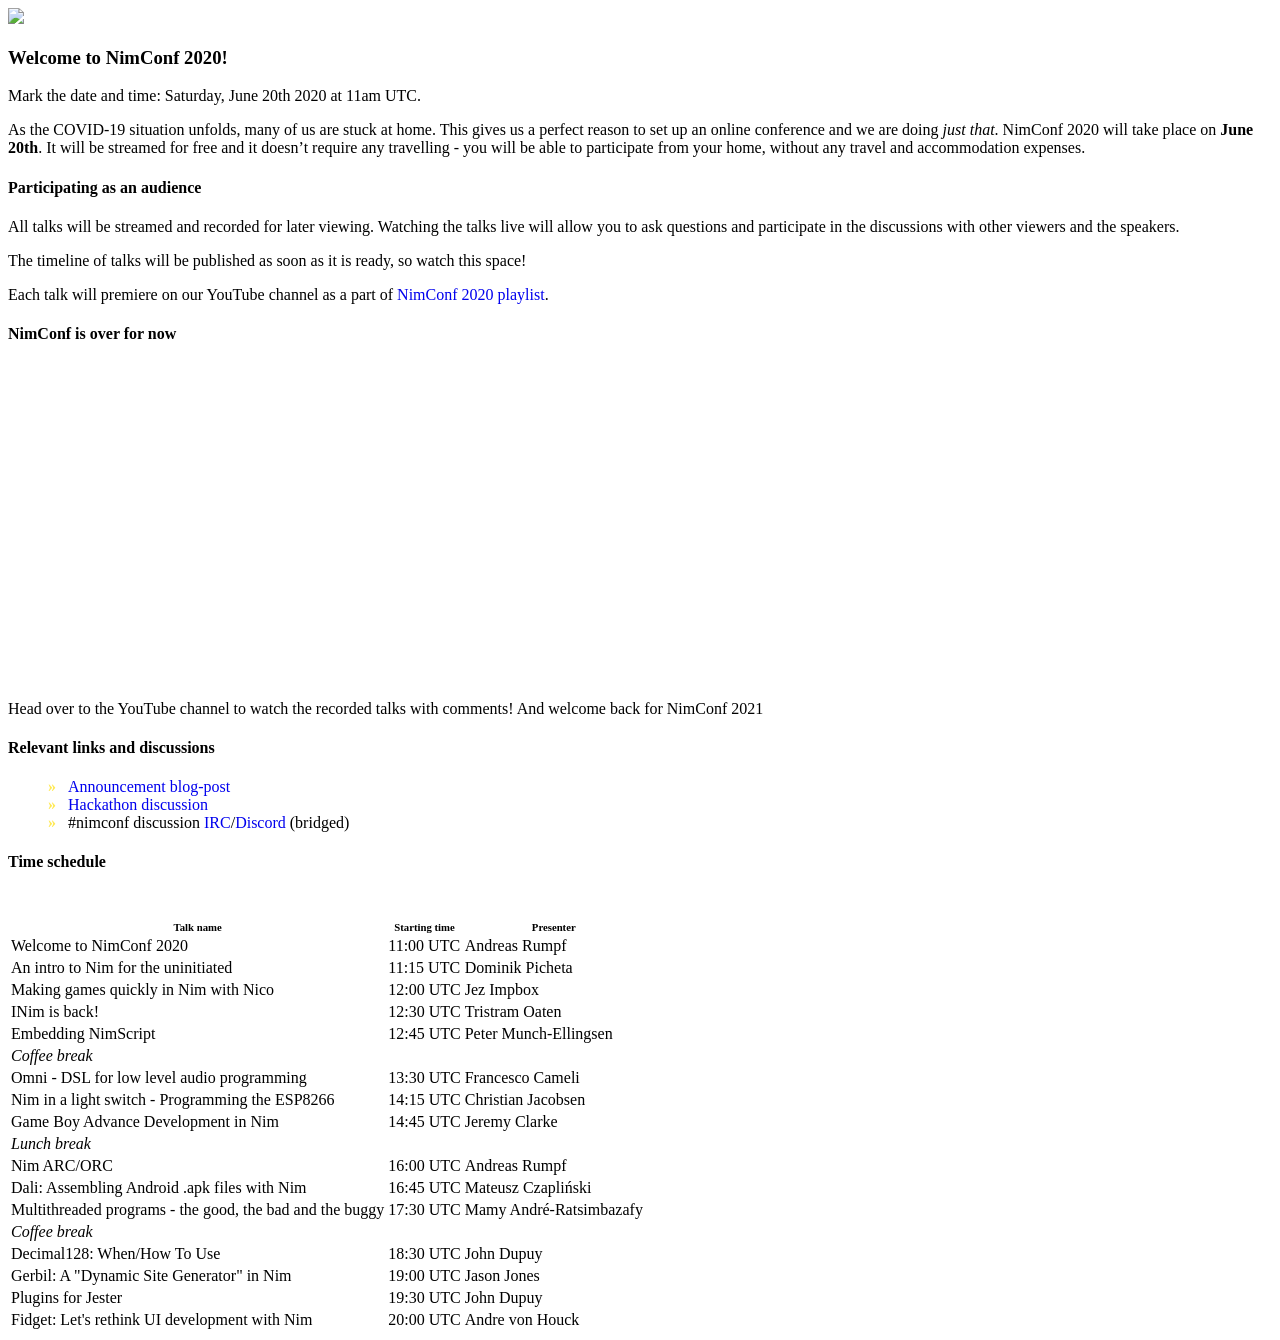
==== index.html @ ca553c3a "Add embedded YouTube video for when the timer runs out, and another text when the conf is over" ====
<!doctype html>
<html lang="en">
  <head>
    <title>NimConf 2020 - Online Nim conference</title>
    <meta charset="utf-8">
    <meta name="charset" content="utf-8">
    <link href="https://fonts.googleapis.com/css?family=Inconsolata|Open+Sans|Titillium+Web" rel="stylesheet">
    <link href="normalize.min.css" rel="stylesheet">
    <link href="variables.min.css" rel="stylesheet">
    <link href="skeletal.min.css" rel="stylesheet">

    <meta name="viewport" content="width=device-width, initial-scale=1">
    <meta name="description" content="NimConf 2020 will take place on June 20th at 11am UTC. Streamed live and for free from YouTube.">

    <meta name="twitter:description" content="NimConf 2020 will take place on June 20th at 11am UTC. Streamed live and for free from YouTube.">
    <meta property="og:description" content="NimConf 2020 will take place on June 20th at 11am UTC. Streamed live and for free from YouTube.">

    <meta name="twitter:title" content="NimConf 2020">
    <meta name="twitter:site" content="@nim_lang">
    <meta name="twitter:card" content="summary_large_image">
    <meta name="twitter:image" content="https://nim-lang.org/assets/img/twitter_banner.png">

    <meta property="og:title" content="NimConf 2020">
    <meta property="og:site_name" content="NimConf 2020">
    <meta property="og:type" content="website">
    <meta property="og:image" content="https://nim-lang.org/assets/img/twitter_banner.png">
    <meta property="og:image:type" content="image/png">
    <meta property="og:image:width" content="1000">
    <meta property="og:image:height" content="500">
    <meta property="og:image:alt" content="NimConf 2020">

    <style>
      .countdowntable {
        border-spacing: 8px 4px;
        margin: 0 auto;
      }
      .countdowntable td, .countdowntable th {
        text-align: center;
        background-color: #2b2e3b;
        border-radius: 2px;
      }
      .countdowntable th:first-child, .countdowntable td:first-child {
        padding-left: var(--font-size);
      }
      .countdowntable th:last-child, .countdowntable td:last-child {
        padding-right: var(--font-size);
      }
      th > h6 {
        margin-bottom: 0;
      }
      a {
        text-decoration: none;
      }
      a:hover {
        text-decoration: underline;
      }
      li {
        list-style-type: none;
      }
      li:before {
        content: "» ";
        font-weight: bold;
        margin-right: 8px;
        color: #ffe953;
      }
    </style>
    <!-- Global site tag (gtag.js) - Google Analytics -->
    <script async src="https://www.googletagmanager.com/gtag/js?id=UA-48159761-2"></script>
    <script>
      window.dataLayer = window.dataLayer || [];
      function gtag(){dataLayer.push(arguments);}
      gtag('js', new Date());

      gtag('config', 'UA-48159761-2');
    </script>

  </head>
  <body>
    <div class="container">
      <div class="u-hero u-center"><img width="500px" src="nim-conf-2020.svg"/></div>
      <div class="row">
        <div class="seven columns">
          <h3>Welcome to NimConf 2020!</h3>
          <p>Mark the date and time: Saturday, June 20th 2020 at 11am UTC.</p>

          <p>As the COVID-19 situation unfolds, many of us are stuck at home.
          This gives us a perfect reason to set up an online conference and we are doing
          <em>just that</em>.
          NimConf 2020 will take place on <strong>June 20th</strong>.
          It will be streamed for free and it doesn’t require any travelling - you will be
          able to participate from your home, without any travel and accommodation expenses.</p>

          <h4 id="participating-as-an-audience">Participating as an audience</h4>

          <p>All talks will be streamed and recorded for later viewing.
          Watching the talks live will allow you to ask questions and participate in the
          discussions with other viewers and the speakers.</p>

          <p>The timeline of talks will be published as soon as it is ready, so watch this space!</p>

          <p>Each talk will premiere on our YouTube channel as a part of <a href="https://www.youtube.com/playlist?list=PLxLdEZg8DRwTIEzUpfaIcBqhsj09mLWHx">NimConf 2020 playlist</a>.</p>
        </div>
        <div class="five columns">
          <div class="u-center" id="countdowncontainer">
            <h4>Streaming live in:</h4>
            <p>
              <table class="countdowntable">
                <thead>
                  <tr>
                    <th><h6>Days</h6></th>
                    <th><h6>Hours</h6></th>
                    <th><h6>Minutes</h6></th>
                    <th><h6>Seconds</h6></th>
                  </tr>
                </thead>
                <tbody id="countdown"></tbody>
              </table>
            </p>
          </div>
          <h4>Relevant links and discussions</h4>
          <ul>
            <li><a href="https://nim-lang.org/blog/2020/05/14/nim-conference.html">Announcement blog-post</a></li>
            <li><a href="https://forum.nim-lang.org/t/6394">Hackathon discussion</a></li>
            <li>#nimconf discussion <a href="irc://freenode.net/nimconf">IRC</a>/<a href="https://discord.gg/pnFXTKA">Discord</a> (bridged)</li>
          </ul>
        </div>
      </div>
      <div class="row">
        <div class="twelve columns">
          <h4 id="time-schedule">Time schedule</h4>
          <table>
            <thead>
              <tr>
                <th><h6>Talk name</h6></th>
                <th><h6>Starting time</h6></th>
                <th><h6>Presenter</h6></th>
              </tr>
            </thead>
            <tbody>
              <tr>
                <td>Welcome to NimConf 2020</td>
                <td>11:00 UTC</td>
                <td>Andreas Rumpf</td>
              </tr>
            </tbody>
            <tbody>
              <tr>
                <td>An intro to Nim for the uninitiated</td>
                <td>11:15 UTC</td>
                <td>Dominik Picheta</td>
              </tr>
            </tbody>
            <tbody>
              <tr>
                <td>Making games quickly in Nim with Nico</td>
                <td>12:00 UTC</td>
                <td>Jez Impbox</td>
              </tr>
            </tbody>
            <tbody>
              <tr>
                <td>INim is back!</td>
                <td>12:30 UTC</td>
                <td>Tristram Oaten</td>
              </tr>
            </tbody>
            <tbody>
              <tr>
                <td>Embedding NimScript</td>
                <td>12:45 UTC</td>
                <td>Peter Munch-Ellingsen</td>
              </tr>
            </tbody>
            <tbody>
              <tr>
                <td><em>Coffee break</em></td>
              </tr>
            </tbody>
            <tbody>
              <tr>
                <td>Omni - DSL for low level audio programming</td>
                <td>13:30 UTC</td>
                <td>Francesco Cameli</td>
              </tr>
            </tbody>
            <tbody>
              <tr>
                <td>Nim in a light switch - Programming the ESP8266</td>
                <td>14:15 UTC</td>
                <td>Christian Jacobsen</td>
              </tr>
            </tbody>
            <tbody>
              <tr>
                <td>Game Boy Advance Development in Nim</td>
                <td>14:45 UTC</td>
                <td>Jeremy Clarke</td>
              </tr>
            </tbody>
            <tbody>
              <tr>
                <td><em>Lunch break</em></td>
              </tr>
            </tbody>
            <tbody>
              <tr>
                <td>Nim ARC/ORC</td>
                <td>16:00 UTC</td>
                <td>Andreas Rumpf</td>
              </tr>
            </tbody>
            <tbody>
              <tr>
                <td>Dali: Assembling Android .apk files with Nim</td>
                <td>16:45 UTC</td>
                <td>Mateusz Czapliński</td>
              </tr>
            </tbody>
            <tbody>
              <tr>
                <td>Multithreaded programs - the good, the bad and the buggy</td>
                <td>17:30 UTC</td>
                <td>Mamy André-Ratsimbazafy</td>
              </tr>
            </tbody>
            <tbody>
              <tr>
                <td><em>Coffee break</em></td>
              </tr>
            </tbody>
            <tbody>
              <tr>
                <td>Decimal128: When/How To Use</td>
                <td>18:30 UTC</td>
                <td>John Dupuy</td>
              </tr>
            </tbody>
            <tbody>
              <tr>
                <td>Gerbil: A "Dynamic Site Generator" in Nim</td>
                <td>19:00 UTC</td>
                <td>Jason Jones</td>
              </tr>
            </tbody>
            <tbody>
              <tr>
                <td>Plugins for Jester</td>
                <td>19:30 UTC</td>
                <td>John Dupuy</td>
              </tr>
            </tbody>
            <tbody>
              <tr>
                <td>Fidget: Let's rethink UI development with Nim</td>
                <td>20:00 UTC</td>
                <td>Andre von Houck</td>
              </tr>
            </tbody>
          </table>
        </div>
      </div>
    </div>
    <script>
      // Set the date we're counting down to
      var countDownDate = new Date(Date.UTC(2020, 5, 20, 11)).getTime();
      var endDate = new Date(Date.UTC(2020, 5, 20, 20)).getTime();

      var update = function() {

        // Get today's date and time
        var now = new Date().getTime();

        // Find the distance between now and the count down date
        var distance = countDownDate - now;

        // Time calculations for days, hours, minutes and seconds
        var days = Math.floor(distance / (1000 * 60 * 60 * 24));
        var hours = Math.floor((distance % (1000 * 60 * 60 * 24)) / (1000 * 60 * 60));
        var minutes = Math.floor((distance % (1000 * 60 * 60)) / (1000 * 60));
        var seconds = Math.floor((distance % (1000 * 60)) / 1000);

        // Output the result in an element with id="demo"
        document.getElementById("countdown").innerHTML = "<tr><td>" + days + "</td><td>" + hours + "</td><td>"
          + minutes + "</td><td>" + seconds + "</td></tr>";

        // If the count down is over, write some text
        if (distance < 0) {
          if (endDate - now >= 0) {
            document.getElementById("countdowncontainer").innerHTML = '<h4>NimConf is live!</h4><iframe width="560" height="315" src="https://www.youtube.com/embed/lxLL3km21Aw" frameborder="0" allow="accelerometer; autoplay; encrypted-media; gyroscope; picture-in-picture" allowfullscreen></iframe><p>Head over to the YouTube channel to discuss live with the presenters!</p>';
          } else {
            document.getElementById("countdowncontainer").innerHTML = '<h4>NimConf is over for now</h4><iframe width="560" height="315" src="https://www.youtube.com/embed/lxLL3km21Aw" frameborder="0" allow="accelerometer; autoplay; encrypted-media; gyroscope; picture-in-picture" allowfullscreen></iframe><p>Head over to the YouTube channel to watch the recorded talks with comments! And welcome back for NimConf 2021</p>';
            clearInterval(x);
          }
        }
      };
      // Update the count down every 1 second
      var x = setInterval(update, 1000);
      update();
    </script>
  </body>
</html>
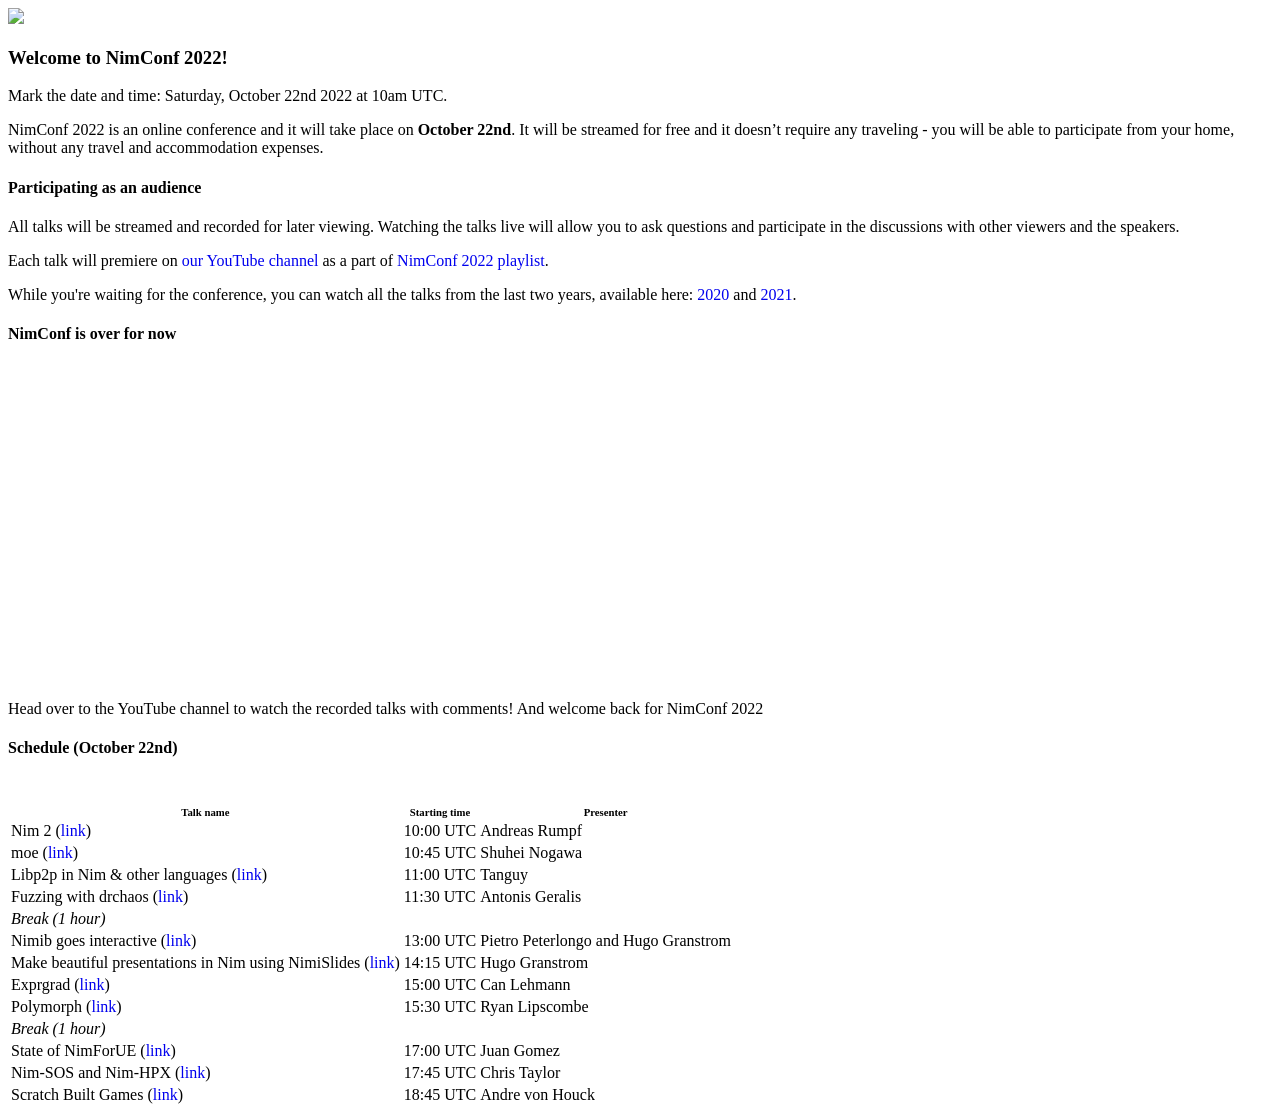
==== commit d19bad2a: "use relative links for twitter banner" ====
--- a/index.html
+++ b/index.html
@@ -1,7 +1,7 @@
 <!doctype html>
 <html lang="en">
   <head>
-    <title>NimConf 2020 - Online Nim conference</title>
+    <title>NimConf 2022 - Online Nim conference</title>
     <meta charset="utf-8">
     <meta name="charset" content="utf-8">
     <link href="https://fonts.googleapis.com/css?family=Inconsolata|Open+Sans|Titillium+Web" rel="stylesheet">
@@ -10,24 +10,24 @@
     <link href="skeletal.min.css" rel="stylesheet">
 
     <meta name="viewport" content="width=device-width, initial-scale=1">
-    <meta name="description" content="NimConf 2020 will take place on June 20th at 11am UTC. Streamed live and for free from YouTube.">
-
-    <meta name="twitter:description" content="NimConf 2020 will take place on June 20th at 11am UTC. Streamed live and for free from YouTube.">
-    <meta property="og:description" content="NimConf 2020 will take place on June 20th at 11am UTC. Streamed live and for free from YouTube.">
-
-    <meta name="twitter:title" content="NimConf 2020">
+    <meta name="description" content="NimConf 2022 will take place on October 22nd at 10am UTC. Streamed live and for free from YouTube.">
+
+    <meta name="twitter:description" content="NimConf 2022 will take place on October 22nd at 10am UTC. Streamed live and for free from YouTube.">
+    <meta property="og:description" content="NimConf 2022 will take place on October 22nd at 10am UTC. Streamed live and for free from YouTube.">
+
+    <meta name="twitter:title" content="NimConf 2022">
     <meta name="twitter:site" content="@nim_lang">
     <meta name="twitter:card" content="summary_large_image">
-    <meta name="twitter:image" content="https://nim-lang.org/assets/img/twitter_banner.png">
-
-    <meta property="og:title" content="NimConf 2020">
-    <meta property="og:site_name" content="NimConf 2020">
+    <meta name="twitter:image" content="twitter_banner.png">
+
+    <meta property="og:title" content="NimConf 2022">
+    <meta property="og:site_name" content="NimConf 2022">
     <meta property="og:type" content="website">
-    <meta property="og:image" content="https://nim-lang.org/assets/img/twitter_banner.png">
+    <meta property="og:image" content="twitter_banner.png">
     <meta property="og:image:type" content="image/png">
     <meta property="og:image:width" content="1000">
     <meta property="og:image:height" content="500">
-    <meta property="og:image:alt" content="NimConf 2020">
+    <meta property="og:image:alt" content="NimConf 2022">
 
     <style>
       .countdowntable {
@@ -77,17 +77,14 @@
   </head>
   <body>
     <div class="container">
-      <div class="u-hero u-center"><img width="500px" src="nim-conf-2020.svg"/></div>
+      <div class="u-hero u-center"><img width="500px" src="nim-conf-2022.svg"/></div>
       <div class="row">
         <div class="seven columns">
-          <h3>Welcome to NimConf 2020!</h3>
-          <p>Mark the date and time: Saturday, June 20th 2020 at 11am UTC.</p>
-
-          <p>As the COVID-19 situation unfolds, many of us are stuck at home.
-          This gives us a perfect reason to set up an online conference and we are doing
-          <em>just that</em>.
-          NimConf 2020 will take place on <strong>June 20th</strong>.
-          It will be streamed for free and it doesn’t require any travelling - you will be
+          <h3>Welcome to NimConf 2022!</h3>
+          <p>Mark the date and time: Saturday, October 22nd 2022 at 10am UTC.</p>
+
+          <p>NimConf 2022 is an online conference and it will take place on <strong>October 22nd</strong>.
+          It will be streamed for free and it doesn’t require any traveling - you will be
           able to participate from your home, without any travel and accommodation expenses.</p>
 
           <h4 id="participating-as-an-audience">Participating as an audience</h4>
@@ -96,9 +93,10 @@
           Watching the talks live will allow you to ask questions and participate in the
           discussions with other viewers and the speakers.</p>
 
-          <p>The timeline of talks will be published as soon as it is ready, so watch this space!</p>
-
-          <p>Each talk will premiere on our YouTube channel as a part of <a href="https://www.youtube.com/playlist?list=PLxLdEZg8DRwTIEzUpfaIcBqhsj09mLWHx">NimConf 2020 playlist</a>.</p>
+          <p>Each talk will premiere on <a href="https://www.youtube.com/channel/UCDAYn_VFt0VisL5-1a5Dk7Q">our YouTube channel</a>
+          as a part of <a href="https://www.youtube.com/watch?v=aDi50K_Id_k&list=PLxLdEZg8DRwSQQaK0UVRd1DaetVc3lIwr">NimConf 2022 playlist</a>.</p>
+
+          <p>While you're waiting for the conference, you can watch all the talks from the last two years, available here: <a href="https://conf.nim-lang.org/2020">2020</a> and <a href="https://conf.nim-lang.org/2021">2021</a>.</p>
         </div>
         <div class="five columns">
           <div class="u-center" id="countdowncontainer">
@@ -117,17 +115,19 @@
               </table>
             </p>
           </div>
+          <!--
           <h4>Relevant links and discussions</h4>
           <ul>
-            <li><a href="https://nim-lang.org/blog/2020/05/14/nim-conference.html">Announcement blog-post</a></li>
+            <li><a href="https://nim-lang.org/blog/2022/05/14/nim-conference.html">Announcement blog-post</a></li>
             <li><a href="https://forum.nim-lang.org/t/6394">Hackathon discussion</a></li>
             <li>#nimconf discussion <a href="irc://freenode.net/nimconf">IRC</a>/<a href="https://discord.gg/pnFXTKA">Discord</a> (bridged)</li>
           </ul>
+          -->
         </div>
       </div>
       <div class="row">
         <div class="twelve columns">
-          <h4 id="time-schedule">Time schedule</h4>
+          <h4 id="time-schedule">Schedule (October 22nd)</h4>
           <table>
             <thead>
               <tr>
@@ -138,121 +138,88 @@
             </thead>
             <tbody>
               <tr>
-                <td>Welcome to NimConf 2020</td>
+                <td>Nim 2 (<a href="https://www.youtube.com/watch?v=aDi50K_Id_k&list=PLxLdEZg8DRwSQQaK0UVRd1DaetVc3lIwr&index=1">link</a>)</td>
+                <td>10:00 UTC</td>
+                <td>Andreas Rumpf</td>
+              </tr>
+            </tbody>
+            <tbody>
+              <tr>
+                <td>moe (<a href="https://www.youtube.com/watch?v=ZXo4-xaLNiE&list=PLxLdEZg8DRwSQQaK0UVRd1DaetVc3lIwr&index=2">link</a>)</td>
+                <td>10:45 UTC</td>
+                <td>Shuhei Nogawa</td>
+              </tr>
+            </tbody>
+            <tbody>
+              <tr>
+                <td>Libp2p in Nim & other languages (<a href="https://www.youtube.com/watch?v=r54k9QI-r_A&list=PLxLdEZg8DRwSQQaK0UVRd1DaetVc3lIwr&index=3">link</a>)</td>
                 <td>11:00 UTC</td>
-                <td>Andreas Rumpf</td>
-              </tr>
-            </tbody>
-            <tbody>
-              <tr>
-                <td>An intro to Nim for the uninitiated</td>
-                <td>11:15 UTC</td>
-                <td>Dominik Picheta</td>
-              </tr>
-            </tbody>
-            <tbody>
-              <tr>
-                <td>Making games quickly in Nim with Nico</td>
-                <td>12:00 UTC</td>
-                <td>Jez Impbox</td>
-              </tr>
-            </tbody>
-            <tbody>
-              <tr>
-                <td>INim is back!</td>
-                <td>12:30 UTC</td>
-                <td>Tristram Oaten</td>
-              </tr>
-            </tbody>
-            <tbody>
-              <tr>
-                <td>Embedding NimScript</td>
-                <td>12:45 UTC</td>
-                <td>Peter Munch-Ellingsen</td>
-              </tr>
-            </tbody>
-            <tbody>
-              <tr>
-                <td><em>Coffee break</em></td>
-              </tr>
-            </tbody>
-            <tbody>
-              <tr>
-                <td>Omni - DSL for low level audio programming</td>
-                <td>13:30 UTC</td>
-                <td>Francesco Cameli</td>
-              </tr>
-            </tbody>
-            <tbody>
-              <tr>
-                <td>Nim in a light switch - Programming the ESP8266</td>
+                <td>Tanguy</td>
+              </tr>
+            </tbody>
+            <tbody>
+              <tr>
+                <td>Fuzzing with drchaos (<a href="https://www.youtube.com/watch?v=6gsgg1zpTTQ&list=PLxLdEZg8DRwSQQaK0UVRd1DaetVc3lIwr&index=4">link</a>)</td>
+                <td>11:30 UTC</td>
+                <td>Antonis Geralis</td>
+              </tr>
+            </tbody>
+            <tbody>
+              <tr>
+                <td><em>Break (1 hour)</em></td>
+              </tr>
+            </tbody>
+            <tbody>
+              <tr>
+                <td>Nimib goes interactive (<a href="https://www.youtube.com/watch?v=hZ7wX1kgnuc&list=PLxLdEZg8DRwSQQaK0UVRd1DaetVc3lIwr&index=5">link</a>)</td>
+                <td>13:00 UTC</td>
+                <td>Pietro Peterlongo and Hugo Granstrom</td>
+              </tr>
+            </tbody>
+            <tbody>
+              <tr>
+                <td>Make beautiful presentations in Nim using NimiSlides (<a href="https://www.youtube.com/watch?v=Sf1TndCcIlU&list=PLxLdEZg8DRwSQQaK0UVRd1DaetVc3lIwr&index=6">link</a>)</td>
                 <td>14:15 UTC</td>
-                <td>Christian Jacobsen</td>
-              </tr>
-            </tbody>
-            <tbody>
-              <tr>
-                <td>Game Boy Advance Development in Nim</td>
-                <td>14:45 UTC</td>
-                <td>Jeremy Clarke</td>
-              </tr>
-            </tbody>
-            <tbody>
-              <tr>
-                <td><em>Lunch break</em></td>
-              </tr>
-            </tbody>
-            <tbody>
-              <tr>
-                <td>Nim ARC/ORC</td>
-                <td>16:00 UTC</td>
-                <td>Andreas Rumpf</td>
-              </tr>
-            </tbody>
-            <tbody>
-              <tr>
-                <td>Dali: Assembling Android .apk files with Nim</td>
-                <td>16:45 UTC</td>
-                <td>Mateusz Czapliński</td>
-              </tr>
-            </tbody>
-            <tbody>
-              <tr>
-                <td>Multithreaded programs - the good, the bad and the buggy</td>
-                <td>17:30 UTC</td>
-                <td>Mamy André-Ratsimbazafy</td>
-              </tr>
-            </tbody>
-            <tbody>
-              <tr>
-                <td><em>Coffee break</em></td>
-              </tr>
-            </tbody>
-            <tbody>
-              <tr>
-                <td>Decimal128: When/How To Use</td>
-                <td>18:30 UTC</td>
-                <td>John Dupuy</td>
-              </tr>
-            </tbody>
-            <tbody>
-              <tr>
-                <td>Gerbil: A "Dynamic Site Generator" in Nim</td>
-                <td>19:00 UTC</td>
-                <td>Jason Jones</td>
-              </tr>
-            </tbody>
-            <tbody>
-              <tr>
-                <td>Plugins for Jester</td>
-                <td>19:30 UTC</td>
-                <td>John Dupuy</td>
-              </tr>
-            </tbody>
-            <tbody>
-              <tr>
-                <td>Fidget: Let's rethink UI development with Nim</td>
-                <td>20:00 UTC</td>
+                <td>Hugo Granstrom</td>
+              </tr>
+            </tbody>
+            <tbody>
+              <tr>
+                <td>Exprgrad (<a href="https://www.youtube.com/watch?v=YXD8ZODahts&list=PLxLdEZg8DRwSQQaK0UVRd1DaetVc3lIwr&index=7">link</a>)</td>
+                <td>15:00 UTC</td>
+                <td>Can Lehmann</td>
+              </tr>
+            </tbody>
+            <tbody>
+              <tr>
+                <td>Polymorph (<a href="https://www.youtube.com/watch?v=QHSHtFRw0CQ&list=PLxLdEZg8DRwSQQaK0UVRd1DaetVc3lIwr&index=8">link</a>)</td>
+                <td>15:30 UTC</td>
+                <td>Ryan Lipscombe</td>
+              </tr>
+            </tbody>
+            <tbody>
+              <tr>
+                <td><em>Break (1 hour)</em></td>
+              </tr>
+            </tbody>
+            <tbody>
+              <tr>
+                <td>State of NimForUE (<a href="https://www.youtube.com/watch?v=0b3ixaz2uOg&list=PLxLdEZg8DRwSQQaK0UVRd1DaetVc3lIwr&index=9">link</a>)</td>
+                <td>17:00 UTC</td>
+                <td>Juan Gomez</td>
+              </tr>
+            </tbody>
+            <tbody>
+              <tr>
+                <td>Nim-SOS and Nim-HPX (<a href="https://www.youtube.com/watch?v=iWm1u1geJmo&list=PLxLdEZg8DRwSQQaK0UVRd1DaetVc3lIwr&index=10">link</a>)</td>
+                <td>17:45 UTC</td>
+                <td>Chris Taylor</td>
+              </tr>
+            </tbody>
+            <tbody>
+              <tr>
+                <td>Scratch Built Games (<a href="https://www.youtube.com/watch?v=aKg5PxUi_eA&list=PLxLdEZg8DRwSQQaK0UVRd1DaetVc3lIwr&index=11">link</a>)</td>
+                <td>18:45 UTC</td>
                 <td>Andre von Houck</td>
               </tr>
             </tbody>
@@ -262,8 +229,8 @@
     </div>
     <script>
       // Set the date we're counting down to
-      var countDownDate = new Date(Date.UTC(2020, 5, 20, 11)).getTime();
-      var endDate = new Date(Date.UTC(2020, 5, 20, 20)).getTime();
+      var countDownDate = new Date(Date.UTC(2022, 9, 22, 10)).getTime();
+      var endDate = new Date(Date.UTC(2022, 9, 22, 20)).getTime();
 
       var update = function() {
 
@@ -286,9 +253,51 @@
         // If the count down is over, write some text
         if (distance < 0) {
           if (endDate - now >= 0) {
-            document.getElementById("countdowncontainer").innerHTML = '<h4>NimConf is live!</h4><iframe width="560" height="315" src="https://www.youtube.com/embed/lxLL3km21Aw" frameborder="0" allow="accelerometer; autoplay; encrypted-media; gyroscope; picture-in-picture" allowfullscreen></iframe><p>Head over to the YouTube channel to discuss live with the presenters!</p>';
+            var url = "https://www.youtube.com/embed/videoseries?list=PLxLdEZg8DRwRXNrY7yyGU0-g_GRSyRGKo";
+            var talk2 =  new Date(Date.UTC(2022, 9, 22, 10, 45)).getTime();
+            var talk3 =  new Date(Date.UTC(2022, 9, 22, 11, 00)).getTime();
+            var talk4 =  new Date(Date.UTC(2022, 9, 22, 11, 30)).getTime();
+            var talk5 =  new Date(Date.UTC(2022, 9, 22, 13, 00)).getTime();
+            var talk6 =  new Date(Date.UTC(2022, 9, 22, 14, 15)).getTime();
+            var talk7 =  new Date(Date.UTC(2022, 9, 22, 15, 00)).getTime();
+            var talk8 =  new Date(Date.UTC(2022, 9, 22, 15, 30)).getTime();
+            var talk9 =  new Date(Date.UTC(2022, 9, 22, 17, 00)).getTime();
+            var talk10 = new Date(Date.UTC(2022, 9, 22, 17, 45)).getTime();
+            var talk11 = new Date(Date.UTC(2022, 9, 22, 18, 45)).getTime();
+            if (now > talk2 && now < talk3) {
+              url += "&index=2";
+            }
+            if (now > talk3 && now < talk4) {
+              url += "&index=3";
+            }
+            if (now > talk4 && now < talk5) {
+              url += "&index=4";
+            }
+            if (now > talk5 && now < talk6) {
+              url += "&index=5";
+            }
+            if (now > talk6 && now < talk7) {
+              url += "&index=6";
+            }
+            if (now > talk7 && now < talk8) {
+              url += "&index=7";
+            }
+            if (now > talk8 && now < talk9) {
+              url += "&index=8";
+            }
+            if (now > talk9 && now < talk10) {
+              url += "&index=9";
+            }
+            if (now > talk10 && now < talk11) {
+              url += "&index=10";
+            }
+            if (now > talk11) {
+              url += "&index=11";
+            }
+
+            document.getElementById("countdowncontainer").innerHTML = '<h4>NimConf is live!</h4><iframe width="560" height="315" src="' + url + '" frameborder="0" allow="accelerometer; autoplay; encrypted-media; gyroscope; picture-in-picture" allowfullscreen></iframe><p>Head over to the YouTube channel to discuss live with the presenters!</p>';
           } else {
-            document.getElementById("countdowncontainer").innerHTML = '<h4>NimConf is over for now</h4><iframe width="560" height="315" src="https://www.youtube.com/embed/lxLL3km21Aw" frameborder="0" allow="accelerometer; autoplay; encrypted-media; gyroscope; picture-in-picture" allowfullscreen></iframe><p>Head over to the YouTube channel to watch the recorded talks with comments! And welcome back for NimConf 2021</p>';
+            document.getElementById("countdowncontainer").innerHTML = '<h4>NimConf is over for now</h4><iframe width="560" height="315" src="https://www.youtube.com/embed/videoseries?list=PLxLdEZg8DRwSQQaK0UVRd1DaetVc3lIwr" frameborder="0" allow="accelerometer; autoplay; encrypted-media; gyroscope; picture-in-picture" allowfullscreen></iframe><p>Head over to the YouTube channel to watch the recorded talks with comments! And welcome back for NimConf 2022</p>';
             clearInterval(x);
           }
         }
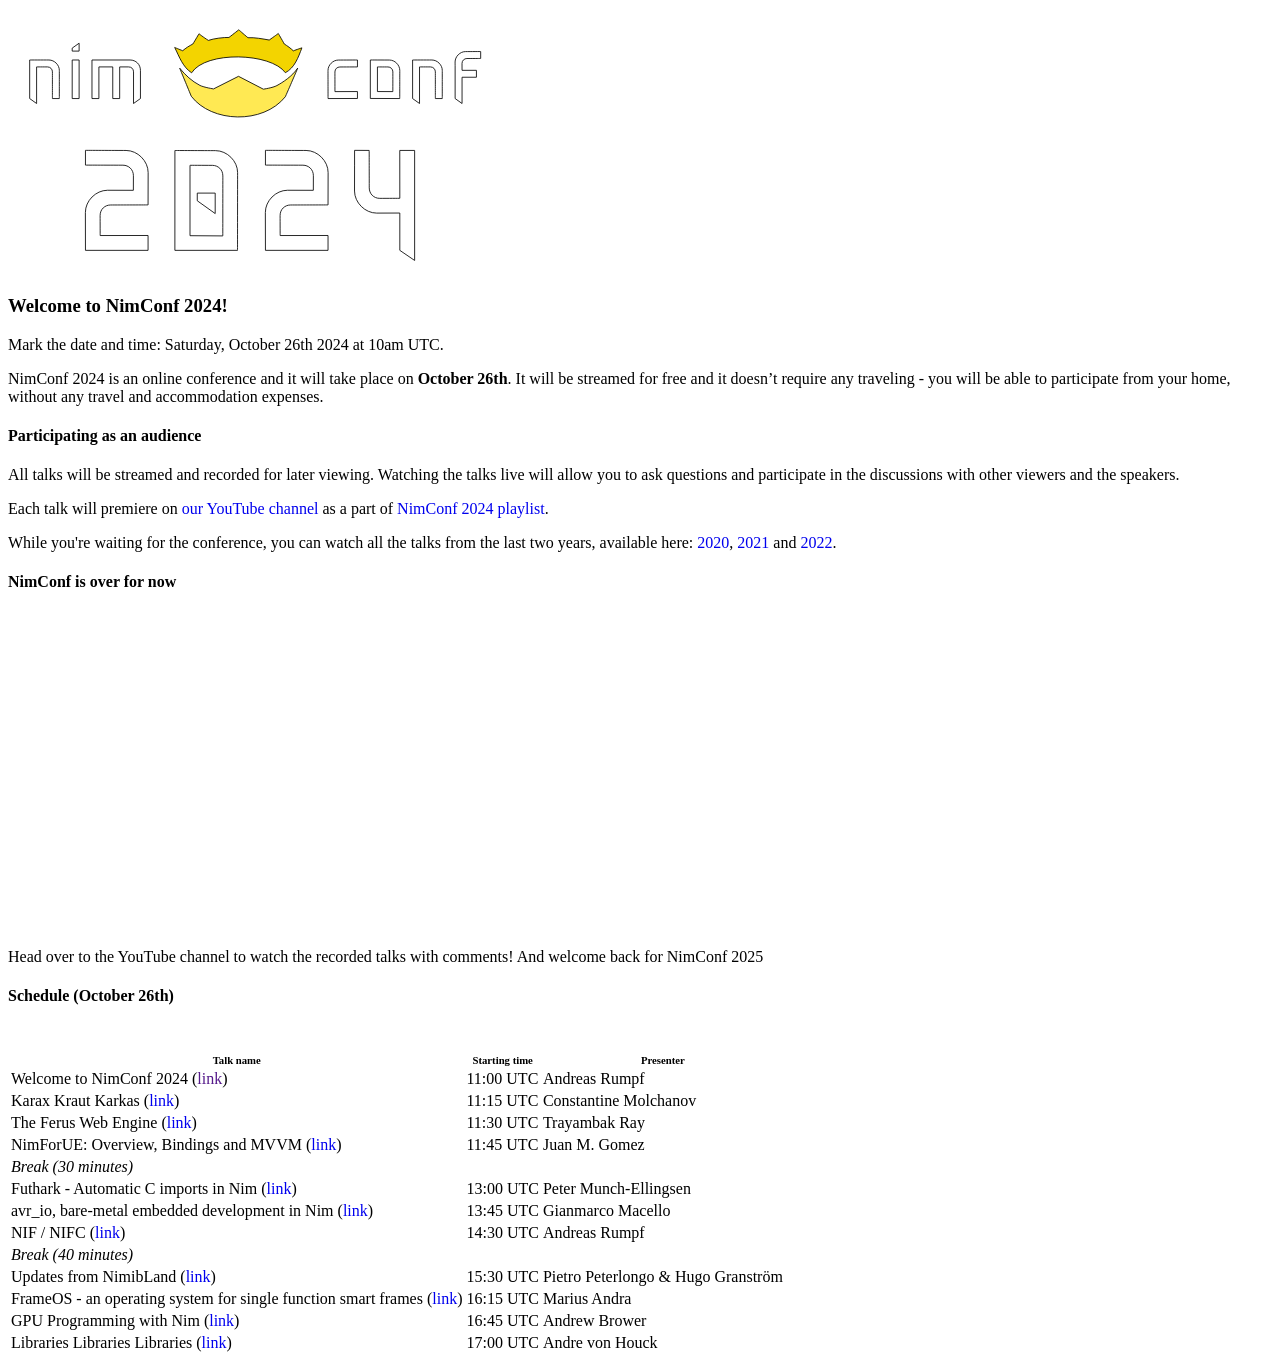
==== commit aa58c3b7: "announce NimConf 2024 talks" ====
--- a/index.html
+++ b/index.html
@@ -1,7 +1,7 @@
 <!doctype html>
 <html lang="en">
   <head>
-    <title>NimConf 2022 - Online Nim conference</title>
+    <title>NimConf 2024 - Online Nim conference</title>
     <meta charset="utf-8">
     <meta name="charset" content="utf-8">
     <link href="https://fonts.googleapis.com/css?family=Inconsolata|Open+Sans|Titillium+Web" rel="stylesheet">
@@ -10,24 +10,24 @@
     <link href="skeletal.min.css" rel="stylesheet">
 
     <meta name="viewport" content="width=device-width, initial-scale=1">
-    <meta name="description" content="NimConf 2022 will take place on October 22nd at 10am UTC. Streamed live and for free from YouTube.">
-
-    <meta name="twitter:description" content="NimConf 2022 will take place on October 22nd at 10am UTC. Streamed live and for free from YouTube.">
-    <meta property="og:description" content="NimConf 2022 will take place on October 22nd at 10am UTC. Streamed live and for free from YouTube.">
-
-    <meta name="twitter:title" content="NimConf 2022">
+    <meta name="description" content="NimConf 2024 will take place on October 26th at 10am UTC. Streamed live and for free from YouTube.">
+
+    <meta name="twitter:description" content="NimConf 2024 will take place on October 26th at 10am UTC. Streamed live and for free from YouTube.">
+    <meta property="og:description" content="NimConf 2024 will take place on October 26th at 10am UTC. Streamed live and for free from YouTube.">
+
+    <meta name="twitter:title" content="NimConf 2024">
     <meta name="twitter:site" content="@nim_lang">
     <meta name="twitter:card" content="summary_large_image">
     <meta name="twitter:image" content="twitter_banner.png">
 
-    <meta property="og:title" content="NimConf 2022">
-    <meta property="og:site_name" content="NimConf 2022">
+    <meta property="og:title" content="NimConf 2024">
+    <meta property="og:site_name" content="NimConf 2024">
     <meta property="og:type" content="website">
     <meta property="og:image" content="twitter_banner.png">
     <meta property="og:image:type" content="image/png">
     <meta property="og:image:width" content="1000">
     <meta property="og:image:height" content="500">
-    <meta property="og:image:alt" content="NimConf 2022">
+    <meta property="og:image:alt" content="NimConf 2024">
 
     <style>
       .countdowntable {
@@ -73,17 +73,17 @@
 
       gtag('config', 'UA-48159761-2');
     </script>
-
+  <script defer data-domain="conf.nim-lang.org" src="https://plausible.io/js/plausible.js"></script>
   </head>
   <body>
     <div class="container">
-      <div class="u-hero u-center"><img width="500px" src="nim-conf-2022.svg"/></div>
+      <div class="u-hero u-center"><img width="500px" src="nim-conf-2024.svg"/></div>
       <div class="row">
         <div class="seven columns">
-          <h3>Welcome to NimConf 2022!</h3>
-          <p>Mark the date and time: Saturday, October 22nd 2022 at 10am UTC.</p>
-
-          <p>NimConf 2022 is an online conference and it will take place on <strong>October 22nd</strong>.
+          <h3>Welcome to NimConf 2024!</h3>
+          <p>Mark the date and time: Saturday, October 26th 2024 at 10am UTC.</p>
+
+          <p>NimConf 2024 is an online conference and it will take place on <strong>October 26th</strong>.
           It will be streamed for free and it doesn’t require any traveling - you will be
           able to participate from your home, without any travel and accommodation expenses.</p>
 
@@ -94,9 +94,9 @@
           discussions with other viewers and the speakers.</p>
 
           <p>Each talk will premiere on <a href="https://www.youtube.com/channel/UCDAYn_VFt0VisL5-1a5Dk7Q">our YouTube channel</a>
-          as a part of <a href="https://www.youtube.com/watch?v=aDi50K_Id_k&list=PLxLdEZg8DRwSQQaK0UVRd1DaetVc3lIwr">NimConf 2022 playlist</a>.</p>
-
-          <p>While you're waiting for the conference, you can watch all the talks from the last two years, available here: <a href="https://conf.nim-lang.org/2020">2020</a> and <a href="https://conf.nim-lang.org/2021">2021</a>.</p>
+          as a part of <a href="https://www.youtube.com/playlist?list=PLxLdEZg8DRwSkT93RIO-CoY-MxHOjYzs2">NimConf 2024 playlist</a>.</p>
+
+          <p>While you're waiting for the conference, you can watch all the talks from the last two years, available here: <a href="2020/">2020</a>, <a href="2021/">2021</a> and <a href="2022/">2022</a>.</p>
         </div>
         <div class="five columns">
           <div class="u-center" id="countdowncontainer">
@@ -127,7 +127,7 @@
       </div>
       <div class="row">
         <div class="twelve columns">
-          <h4 id="time-schedule">Schedule (October 22nd)</h4>
+          <h4 id="time-schedule">Schedule (October 26th)</h4>
           <table>
             <thead>
               <tr>
@@ -136,101 +136,133 @@
                 <th><h6>Presenter</h6></th>
               </tr>
             </thead>
-            <tbody>
-              <tr>
-                <td>Nim 2 (<a href="https://www.youtube.com/watch?v=aDi50K_Id_k&list=PLxLdEZg8DRwSQQaK0UVRd1DaetVc3lIwr&index=1">link</a>)</td>
-                <td>10:00 UTC</td>
+
+            <tbody>
+              <tr>
+                <td>Welcome to NimConf 2024 (<a href="">link</a>)</td>
+                <td>11:00 UTC</td>
                 <td>Andreas Rumpf</td>
               </tr>
             </tbody>
-            <tbody>
-              <tr>
-                <td>moe (<a href="https://www.youtube.com/watch?v=ZXo4-xaLNiE&list=PLxLdEZg8DRwSQQaK0UVRd1DaetVc3lIwr&index=2">link</a>)</td>
-                <td>10:45 UTC</td>
-                <td>Shuhei Nogawa</td>
-              </tr>
-            </tbody>
-            <tbody>
-              <tr>
-                <td>Libp2p in Nim & other languages (<a href="https://www.youtube.com/watch?v=r54k9QI-r_A&list=PLxLdEZg8DRwSQQaK0UVRd1DaetVc3lIwr&index=3">link</a>)</td>
-                <td>11:00 UTC</td>
-                <td>Tanguy</td>
-              </tr>
-            </tbody>
-            <tbody>
-              <tr>
-                <td>Fuzzing with drchaos (<a href="https://www.youtube.com/watch?v=6gsgg1zpTTQ&list=PLxLdEZg8DRwSQQaK0UVRd1DaetVc3lIwr&index=4">link</a>)</td>
+
+            <tbody>
+              <tr>
+                <td>Karax Kraut Karkas (<a href="https://www.youtube.com/watch?v=Qr2f9Si-T7o&list=PLxLdEZg8DRwSkT93RIO-CoY-MxHOjYzs2&index=1">link</a>)</td>
+                <td>11:15 UTC</td>
+                <td>Constantine Molchanov</td>
+              </tr>
+            </tbody>
+
+            <tbody>
+              <tr>
+                <td>The Ferus Web Engine (<a href="https://www.youtube.com/watch?v=u5sk2oGq1Gk&list=PLxLdEZg8DRwSkT93RIO-CoY-MxHOjYzs2&index=2">link</a>)</td>
                 <td>11:30 UTC</td>
-                <td>Antonis Geralis</td>
-              </tr>
-            </tbody>
-            <tbody>
-              <tr>
-                <td><em>Break (1 hour)</em></td>
-              </tr>
-            </tbody>
-            <tbody>
-              <tr>
-                <td>Nimib goes interactive (<a href="https://www.youtube.com/watch?v=hZ7wX1kgnuc&list=PLxLdEZg8DRwSQQaK0UVRd1DaetVc3lIwr&index=5">link</a>)</td>
+                <td>Trayambak Ray</td>
+              </tr>
+            </tbody>
+
+            <tbody>
+              <tr>
+                <td>NimForUE: Overview, Bindings and MVVM (<a href="https://www.youtube.com/watch?v=2uWnsu57b-U&list=PLxLdEZg8DRwSkT93RIO-CoY-MxHOjYzs2&index=3">link</a>)</td>
+                <td>11:45 UTC</td>
+                <td>Juan M. Gomez</td>
+              </tr>
+            </tbody>
+
+            <tbody>
+              <tr>
+                <td><em>Break (30 minutes)</em></td>
+              </tr>
+            </tbody>
+
+            <tbody>
+              <tr>
+                <td>Futhark - Automatic C imports in Nim (<a href="https://www.youtube.com/watch?v=Pv5WVzmgnbM&list=PLxLdEZg8DRwSkT93RIO-CoY-MxHOjYzs2&index=4">link</a>)</td>
                 <td>13:00 UTC</td>
-                <td>Pietro Peterlongo and Hugo Granstrom</td>
-              </tr>
-            </tbody>
-            <tbody>
-              <tr>
-                <td>Make beautiful presentations in Nim using NimiSlides (<a href="https://www.youtube.com/watch?v=Sf1TndCcIlU&list=PLxLdEZg8DRwSQQaK0UVRd1DaetVc3lIwr&index=6">link</a>)</td>
-                <td>14:15 UTC</td>
-                <td>Hugo Granstrom</td>
-              </tr>
-            </tbody>
-            <tbody>
-              <tr>
-                <td>Exprgrad (<a href="https://www.youtube.com/watch?v=YXD8ZODahts&list=PLxLdEZg8DRwSQQaK0UVRd1DaetVc3lIwr&index=7">link</a>)</td>
-                <td>15:00 UTC</td>
-                <td>Can Lehmann</td>
-              </tr>
-            </tbody>
-            <tbody>
-              <tr>
-                <td>Polymorph (<a href="https://www.youtube.com/watch?v=QHSHtFRw0CQ&list=PLxLdEZg8DRwSQQaK0UVRd1DaetVc3lIwr&index=8">link</a>)</td>
+                <td>Peter Munch-Ellingsen</td>
+              </tr>
+            </tbody>
+
+
+            <tbody>
+              <tr>
+                <td>avr_io, bare-metal embedded development in Nim (<a href="https://www.youtube.com/watch?v=V9ranijNu40&list=PLxLdEZg8DRwSkT93RIO-CoY-MxHOjYzs2&index=5">link</a>)</td>
+                <td>13:45 UTC</td>
+                <td>Gianmarco Macello</td>
+              </tr>
+            </tbody>
+
+            <tbody>
+              <tr>
+                <td>NIF / NIFC (<a href="https://www.youtube.com/watch?v=oWX_GbZYc2c&list=PLxLdEZg8DRwSkT93RIO-CoY-MxHOjYzs2&index=6">link</a>)</td>
+                <td>14:30 UTC</td>
+                <td>Andreas Rumpf</td>
+              </tr>
+            </tbody>
+
+            <tbody>
+              <tr>
+                <td><em>Break (40 minutes)</em></td>
+              </tr>
+            </tbody>
+
+            <tbody>
+              <tr>
+                <td>Updates from NimibLand (<a href="https://www.youtube.com/watch?v=yUb6Vjl2ovw&list=PLxLdEZg8DRwSkT93RIO-CoY-MxHOjYzs2&index=7">link</a>)</td>
                 <td>15:30 UTC</td>
-                <td>Ryan Lipscombe</td>
-              </tr>
-            </tbody>
-            <tbody>
-              <tr>
-                <td><em>Break (1 hour)</em></td>
-              </tr>
-            </tbody>
-            <tbody>
-              <tr>
-                <td>State of NimForUE (<a href="https://www.youtube.com/watch?v=0b3ixaz2uOg&list=PLxLdEZg8DRwSQQaK0UVRd1DaetVc3lIwr&index=9">link</a>)</td>
+                <td>Pietro Peterlongo & Hugo Granström</td>
+              </tr>
+            </tbody>
+
+            <tbody>
+              <tr>
+                <td>FrameOS - an operating system for single function smart frames (<a href="https://www.youtube.com/watch?v=lHAXPtCswC0&list=PLxLdEZg8DRwSkT93RIO-CoY-MxHOjYzs2&index=8">link</a>)</td>
+                <td>16:15 UTC</td>
+                <td>Marius Andra</td>
+              </tr>
+            </tbody>
+
+            <tbody>
+              <tr>
+                <td>GPU Programming with Nim (<a href="https://www.youtube.com/watch?v=j_J4yxntMe0&list=PLxLdEZg8DRwSkT93RIO-CoY-MxHOjYzs2&index=9">link</a>)</td>
+                <td>16:45 UTC</td>
+                <td>Andrew Brower</td>
+              </tr>
+            </tbody>
+
+            <tbody>
+              <tr>
+                <td>Libraries Libraries Libraries (<a href="https://www.youtube.com/watch?v=47oDSfrttSE&list=PLxLdEZg8DRwSkT93RIO-CoY-MxHOjYzs2&index=10">link</a>)</td>
                 <td>17:00 UTC</td>
-                <td>Juan Gomez</td>
-              </tr>
-            </tbody>
-            <tbody>
-              <tr>
-                <td>Nim-SOS and Nim-HPX (<a href="https://www.youtube.com/watch?v=iWm1u1geJmo&list=PLxLdEZg8DRwSQQaK0UVRd1DaetVc3lIwr&index=10">link</a>)</td>
-                <td>17:45 UTC</td>
-                <td>Chris Taylor</td>
-              </tr>
-            </tbody>
-            <tbody>
-              <tr>
-                <td>Scratch Built Games (<a href="https://www.youtube.com/watch?v=aKg5PxUi_eA&list=PLxLdEZg8DRwSQQaK0UVRd1DaetVc3lIwr&index=11">link</a>)</td>
-                <td>18:45 UTC</td>
                 <td>Andre von Houck</td>
               </tr>
             </tbody>
+
+
+
+
+
+
+
+
+
+
+
+            <!-- <tbody> -->
+            <!--   <tr> -->
+            <!--     <td>moe (<a href="https://www.youtube.com/watch?v=ZXo4-xaLNiE&list=PLxLdEZg8DRwSQQaK0UVRd1DaetVc3lIwr&index=2">link</a>)</td> -->
+            <!--     <td>10:45 UTC</td> -->
+            <!--     <td>Shuhei Nogawa</td> -->
+            <!--   </tr> -->
+            <!-- </tbody> -->
           </table>
         </div>
       </div>
     </div>
     <script>
       // Set the date we're counting down to
-      var countDownDate = new Date(Date.UTC(2022, 9, 22, 10)).getTime();
-      var endDate = new Date(Date.UTC(2022, 9, 22, 20)).getTime();
+      var countDownDate = new Date(Date.UTC(2024, 9, 26, 11)).getTime();
+      var endDate = new Date(Date.UTC(2024, 9, 26, 18)).getTime();
 
       var update = function() {
 
@@ -253,17 +285,17 @@
         // If the count down is over, write some text
         if (distance < 0) {
           if (endDate - now >= 0) {
-            var url = "https://www.youtube.com/embed/videoseries?list=PLxLdEZg8DRwRXNrY7yyGU0-g_GRSyRGKo";
-            var talk2 =  new Date(Date.UTC(2022, 9, 22, 10, 45)).getTime();
-            var talk3 =  new Date(Date.UTC(2022, 9, 22, 11, 00)).getTime();
-            var talk4 =  new Date(Date.UTC(2022, 9, 22, 11, 30)).getTime();
-            var talk5 =  new Date(Date.UTC(2022, 9, 22, 13, 00)).getTime();
-            var talk6 =  new Date(Date.UTC(2022, 9, 22, 14, 15)).getTime();
-            var talk7 =  new Date(Date.UTC(2022, 9, 22, 15, 00)).getTime();
-            var talk8 =  new Date(Date.UTC(2022, 9, 22, 15, 30)).getTime();
-            var talk9 =  new Date(Date.UTC(2022, 9, 22, 17, 00)).getTime();
-            var talk10 = new Date(Date.UTC(2022, 9, 22, 17, 45)).getTime();
-            var talk11 = new Date(Date.UTC(2022, 9, 22, 18, 45)).getTime();
+            var url = "https://www.youtube.com/embed/videoseries?list=PLxLdEZg8DRwSkT93RIO-CoY-MxHOjYzs2";
+            var talk2 =  new Date(Date.UTC(2024, 9, 26, 11, 15)).getTime();
+            var talk3 =  new Date(Date.UTC(2024, 9, 26, 11, 30)).getTime();
+            var talk4 =  new Date(Date.UTC(2024, 9, 26, 11, 45)).getTime();
+            var talk5 =  new Date(Date.UTC(2024, 9, 26, 13, 00)).getTime();
+            var talk6 =  new Date(Date.UTC(2024, 9, 26, 13, 45)).getTime();
+            var talk7 =  new Date(Date.UTC(2024, 9, 26, 14, 30)).getTime();
+            var talk8 =  new Date(Date.UTC(2024, 9, 26, 15, 30)).getTime();
+            var talk9 =  new Date(Date.UTC(2024, 9, 26, 16, 15)).getTime();
+            var talk10 = new Date(Date.UTC(2024, 9, 26, 16, 45)).getTime();
+            var talk11 = new Date(Date.UTC(2024, 9, 26, 17, 00)).getTime();
             if (now > talk2 && now < talk3) {
               url += "&index=2";
             }
@@ -297,7 +329,7 @@
 
             document.getElementById("countdowncontainer").innerHTML = '<h4>NimConf is live!</h4><iframe width="560" height="315" src="' + url + '" frameborder="0" allow="accelerometer; autoplay; encrypted-media; gyroscope; picture-in-picture" allowfullscreen></iframe><p>Head over to the YouTube channel to discuss live with the presenters!</p>';
           } else {
-            document.getElementById("countdowncontainer").innerHTML = '<h4>NimConf is over for now</h4><iframe width="560" height="315" src="https://www.youtube.com/embed/videoseries?list=PLxLdEZg8DRwSQQaK0UVRd1DaetVc3lIwr" frameborder="0" allow="accelerometer; autoplay; encrypted-media; gyroscope; picture-in-picture" allowfullscreen></iframe><p>Head over to the YouTube channel to watch the recorded talks with comments! And welcome back for NimConf 2022</p>';
+            document.getElementById("countdowncontainer").innerHTML = '<h4>NimConf is over for now</h4><iframe width="560" height="315" src="https://www.youtube.com/embed/videoseries?list=PLxLdEZg8DRwSkT93RIO-CoY-MxHOjYzs2" frameborder="0" allow="accelerometer; autoplay; encrypted-media; gyroscope; picture-in-picture" allowfullscreen></iframe><p>Head over to the YouTube channel to watch the recorded talks with comments! And welcome back for NimConf 2025</p>';
             clearInterval(x);
           }
         }
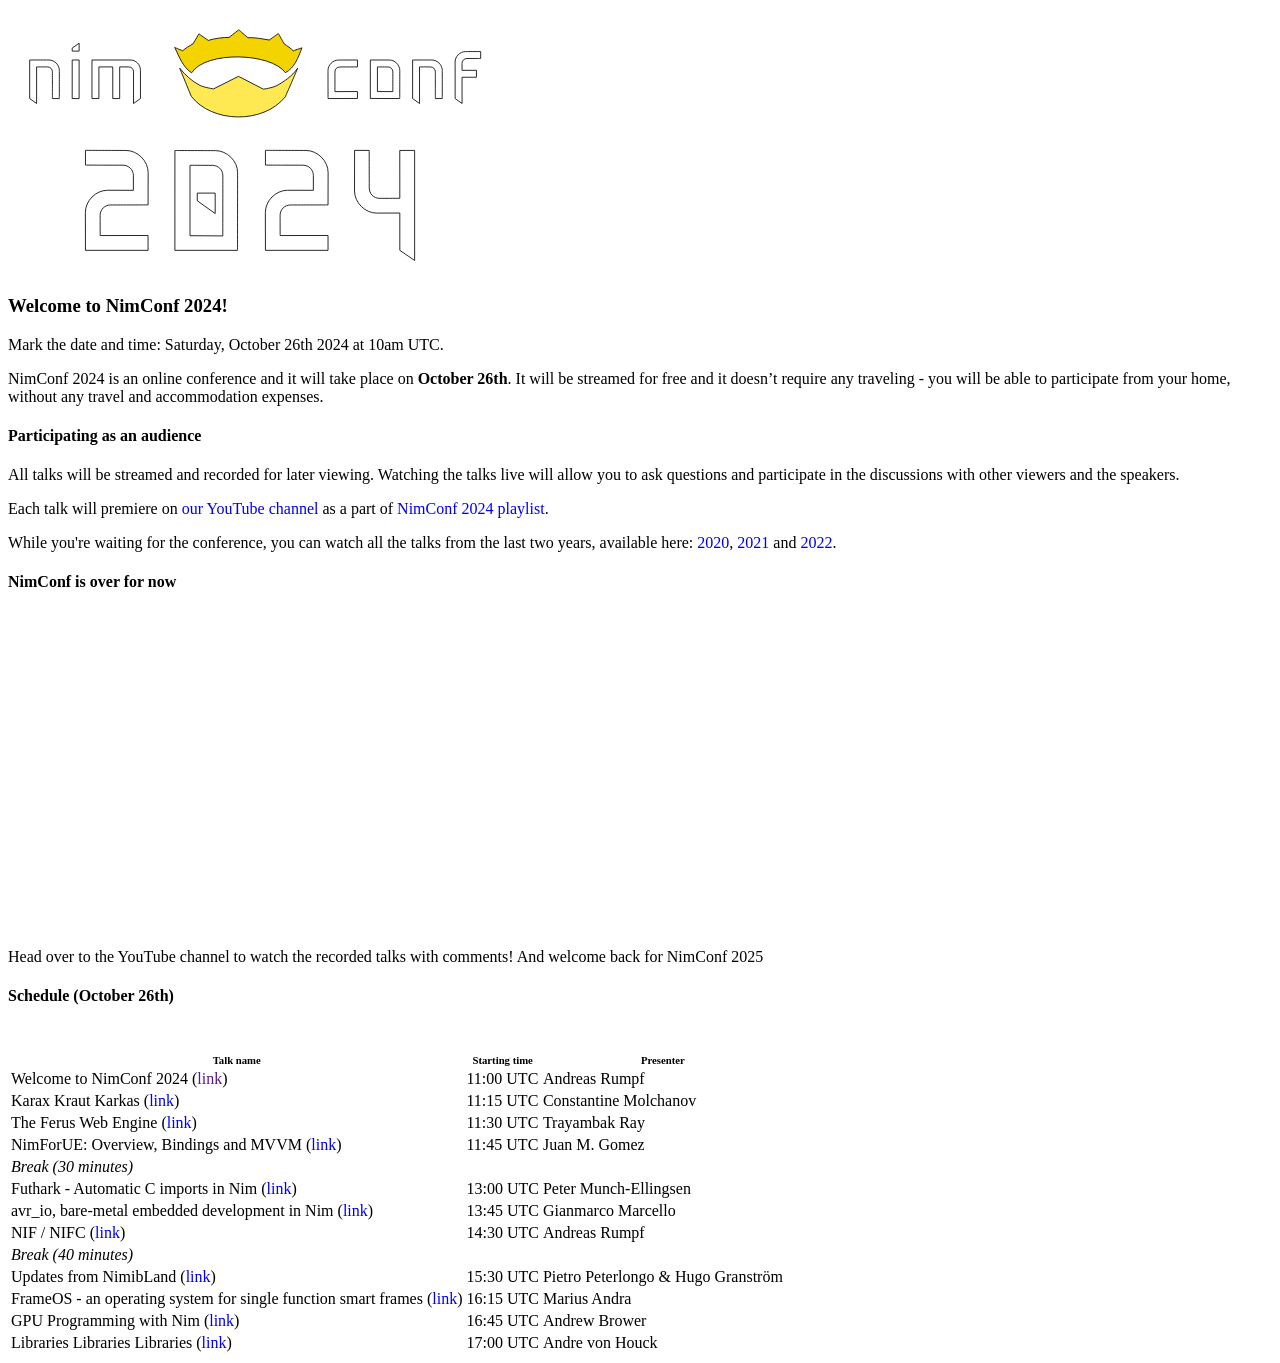
==== commit 679060bc: "fix typo" ====
--- a/index.html
+++ b/index.html
@@ -188,7 +188,7 @@
               <tr>
                 <td>avr_io, bare-metal embedded development in Nim (<a href="https://www.youtube.com/watch?v=V9ranijNu40&list=PLxLdEZg8DRwSkT93RIO-CoY-MxHOjYzs2&index=5">link</a>)</td>
                 <td>13:45 UTC</td>
-                <td>Gianmarco Macello</td>
+                <td>Gianmarco Marcello</td>
               </tr>
             </tbody>
 
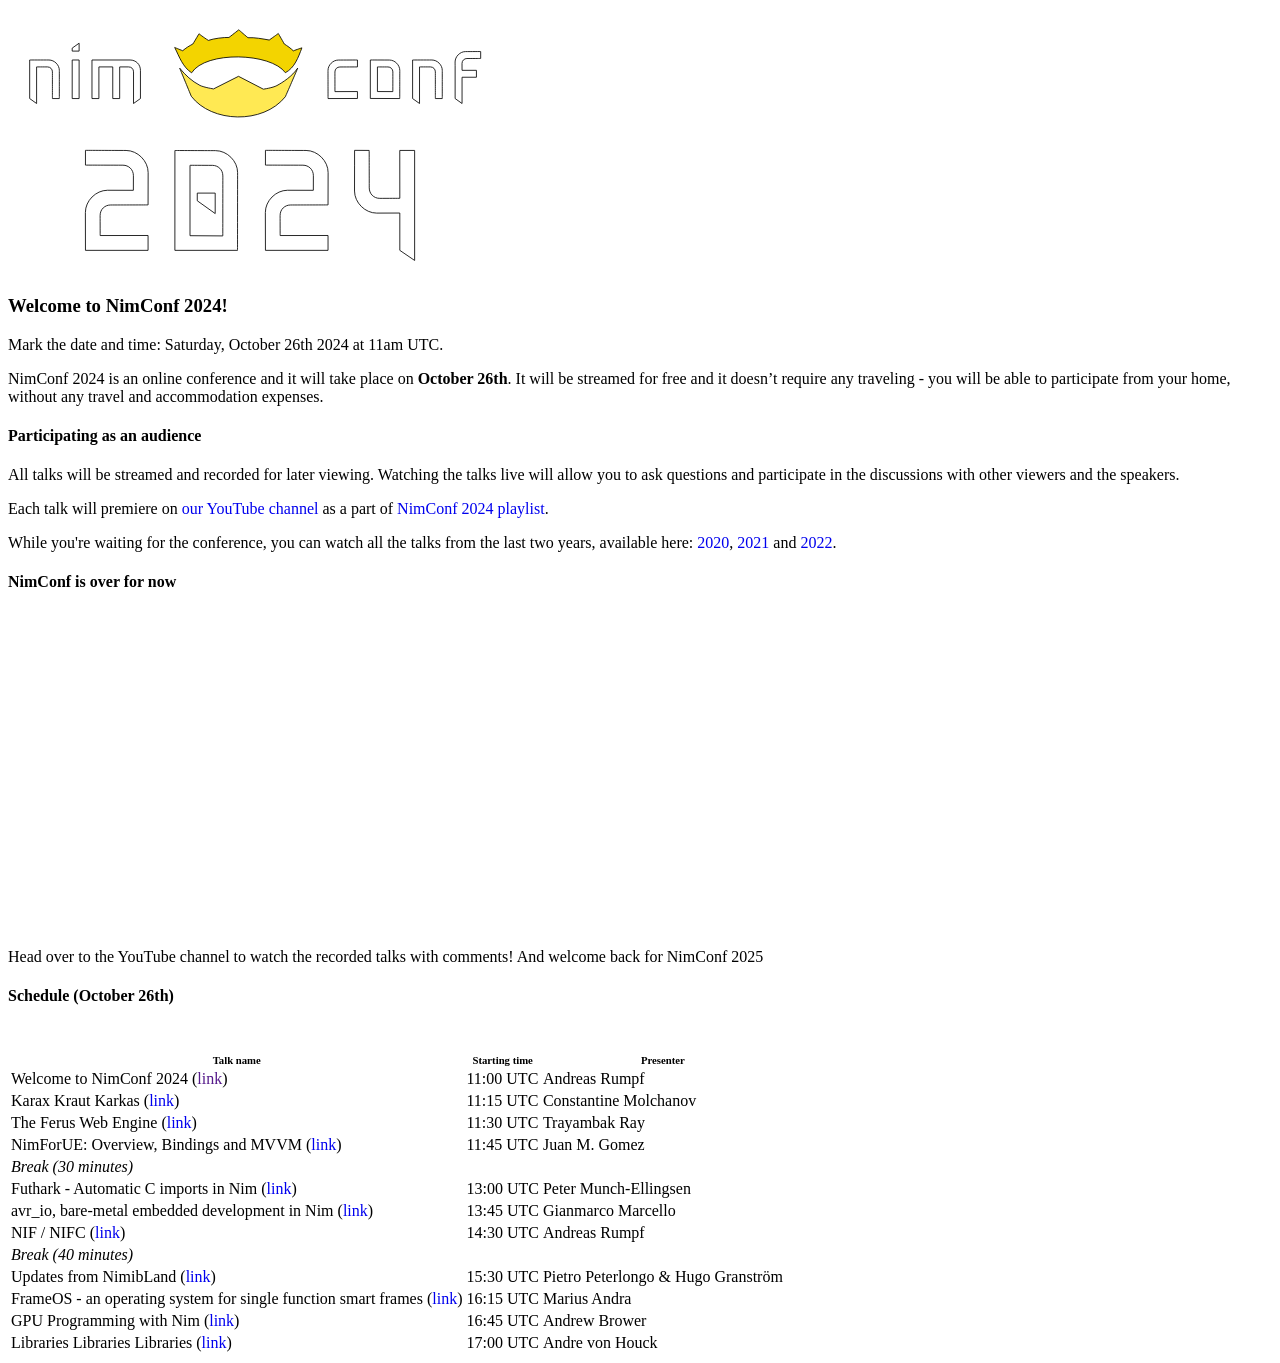
==== commit 8367ee46: "another mistake fixed" ====
--- a/index.html
+++ b/index.html
@@ -81,7 +81,7 @@
       <div class="row">
         <div class="seven columns">
           <h3>Welcome to NimConf 2024!</h3>
-          <p>Mark the date and time: Saturday, October 26th 2024 at 10am UTC.</p>
+          <p>Mark the date and time: Saturday, October 26th 2024 at 11am UTC.</p>
 
           <p>NimConf 2024 is an online conference and it will take place on <strong>October 26th</strong>.
           It will be streamed for free and it doesn’t require any traveling - you will be
